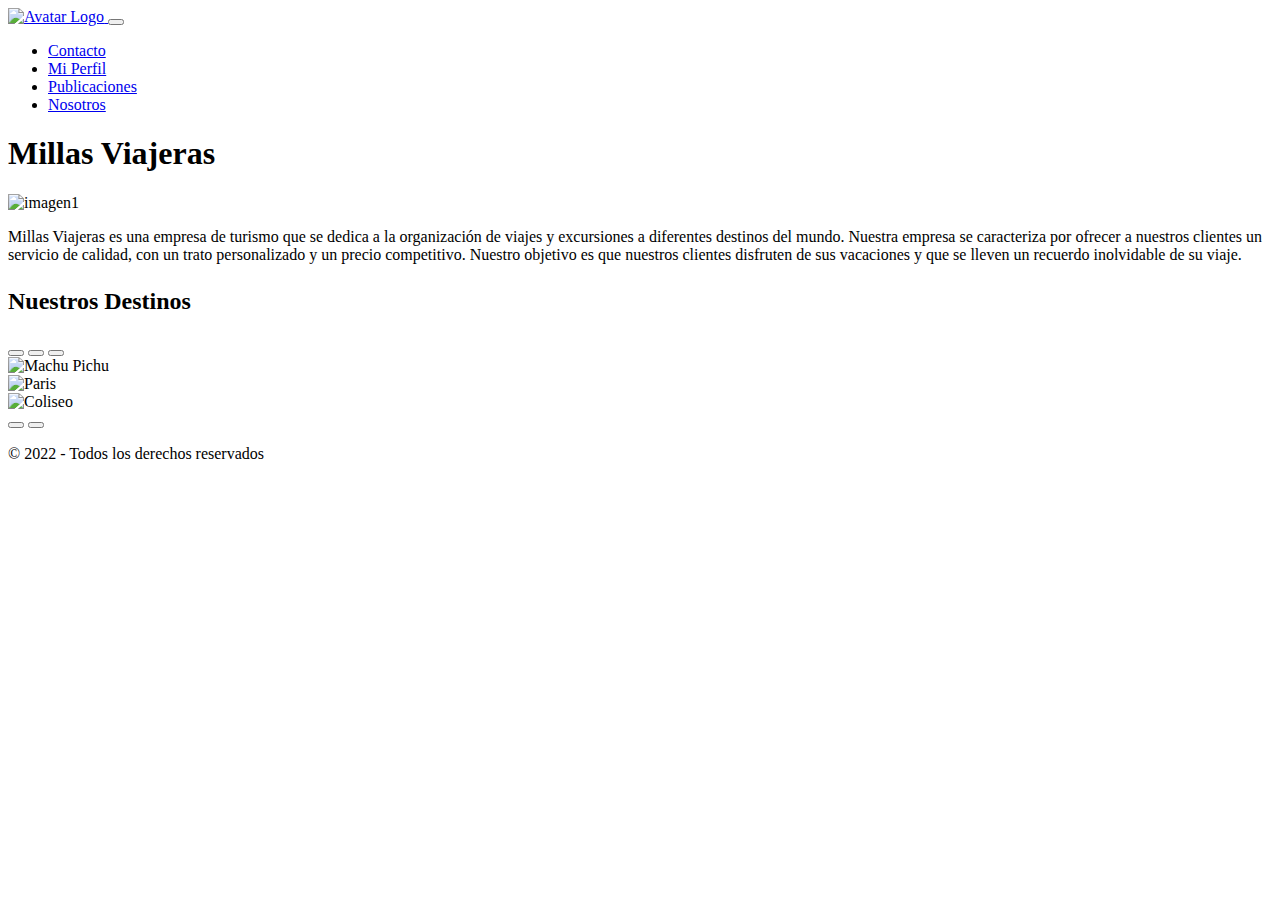
==== index.html @ a41aad52 "Add files via upload" ====
<!DOCTYPE html>
<html lang="en">
<head>
    <meta charset="UTF-8">
    <meta http-equiv="X-UA-Compatible" content="IE=edge">
    <meta name="viewport" content="width=device-width, initial-scale=1.0">
    <!-- CSS only -->
    <link href="https://cdn.jsdelivr.net/npm/bootstrap@5.2.2/dist/css/bootstrap.min.css" rel="stylesheet" integrity="sha384-Zenh87qX5JnK2Jl0vWa8Ck2rdkQ2Bzep5IDxbcnCeuOxjzrPF/et3URy9Bv1WTRi" crossorigin="anonymous">
    <link rel="stylesheet" href="css/estilos.css">
    <link rel="icon" type="image/x-icon" href="images/portada.jpg" />
    <title>Millas Viajeras</title>
</head>

<body>
    <header>
        <nav class="navbar bg-dark navbar-dark">
            <div class="container-fluid">
              <a class="navbar-brand" href="#">
                <img src="images/portada.jpg" alt="Avatar Logo" style="width:40px;" class="rounded-pill">
              </a>
              <button class="navbar-toggler" type="button" data-bs-toggle="collapse" data-bs-target="#collapsibleNavbar">
                <span class="navbar-toggler-icon"></span>
              </button>
                <div class="collapse navbar-collapse" id="collapsibleNavbar">
                    <ul class="navbar-nav">
                    <li class="nav-item">
                        <a class="nav-link" href="pages/contacto.html">Contacto</a>
                    </li>
                    <li class="nav-item">
                        <a class="nav-link" href="pages/miperfil.html">Mi Perfil</a>
                    </li>
                    <li class="nav-item">
                        <a class="nav-link" href="pages/publicaciones.html">Publicaciones</a>
                    </li>
                    <li class="nav-item">
                        <a class="nav-link" href="pages/nosotros.html">Nosotros</a>
                    </li>    
                    </ul>
                </div>
            </div>
        </nav>
    </header>
    <div class="background">
        <!-- <div class= "mt-4 p-5 bg-primary text-white rounded">  -->
            <div class="text-center">
                <h1>Millas Viajeras</h1>
                <img src="images/portada.jpg" alt="imagen1"style="max-width: 200px; max-height: 200px;"/>
                <p>Millas Viajeras es una empresa de turismo que se dedica a la 
                organización de viajes y excursiones a diferentes destinos del mundo. Nuestra empresa se 
                caracteriza por ofrecer a nuestros clientes un servicio de calidad, con un trato personalizado y un precio competitivo.
                Nuestro objetivo es que nuestros clientes disfruten de sus vacaciones y que se lleven un recuerdo inolvidable de su viaje.</p>
            </div>
        <!-- </div> -->

    
        <div>
            <h2>
                <p class="text-center">Nuestros Destinos</p>
            </h2>
        </div>
        <div class="container-carrousel">
            <!-- Carousel -->
            <div id="demo" class="carousel slide" data-bs-ride="carousel">

            <!-- Indicators/dots -->
            <div class="carousel-indicators">
                <button type="button" data-bs-target="#demo" data-bs-slide-to="0" class="active"></button>
                <button type="button" data-bs-target="#demo" data-bs-slide-to="1"></button>
                <button type="button" data-bs-target="#demo" data-bs-slide-to="2"></button>
            </div>
    
            <!-- The slideshow/carousel -->
            <div class="carousel-inner">
                <div class="carousel-item active">
                    <img src="images/machu pichu.jpg" alt="Machu Pichu" class="d-block w-100">
                </div>
                <div class="carousel-item">
                    <img src="images/paris.jpg" alt="Paris" class="d-block w-100">
                </div>
                <div class="carousel-item">
                    <img src="images/roma.jpg" alt="Coliseo" class="d-block w-100">
                </div>
            </div>
    
            <!-- Left and right controls/icons -->
            <button class="carousel-control-prev" type="button" data-bs-target="#demo" data-bs-slide="prev">
            <span class="carousel-control-prev-icon"></span>
            </button>
            <button class="carousel-control-next" type="button" data-bs-target="#demo" data-bs-slide="next">
            <span class="carousel-control-next-icon"></span>
            </button>
        </div>
    </div>



    <div class="footer">
        <p>© 2022 - Todos los derechos reservados</p>    
    </div>      





    <!-- JavaScript Bundle with Popper -->
    <script src="https://cdn.jsdelivr.net/npm/bootstrap@5.2.2/dist/js/bootstrap.bundle.min.js" integrity="sha384-OERcA2EqjJCMA+/3y+gxIOqMEjwtxJY7qPCqsdltbNJuaOe923+mo//f6V8Qbsw3" crossorigin="anonymous"></script>
</body>
</html>
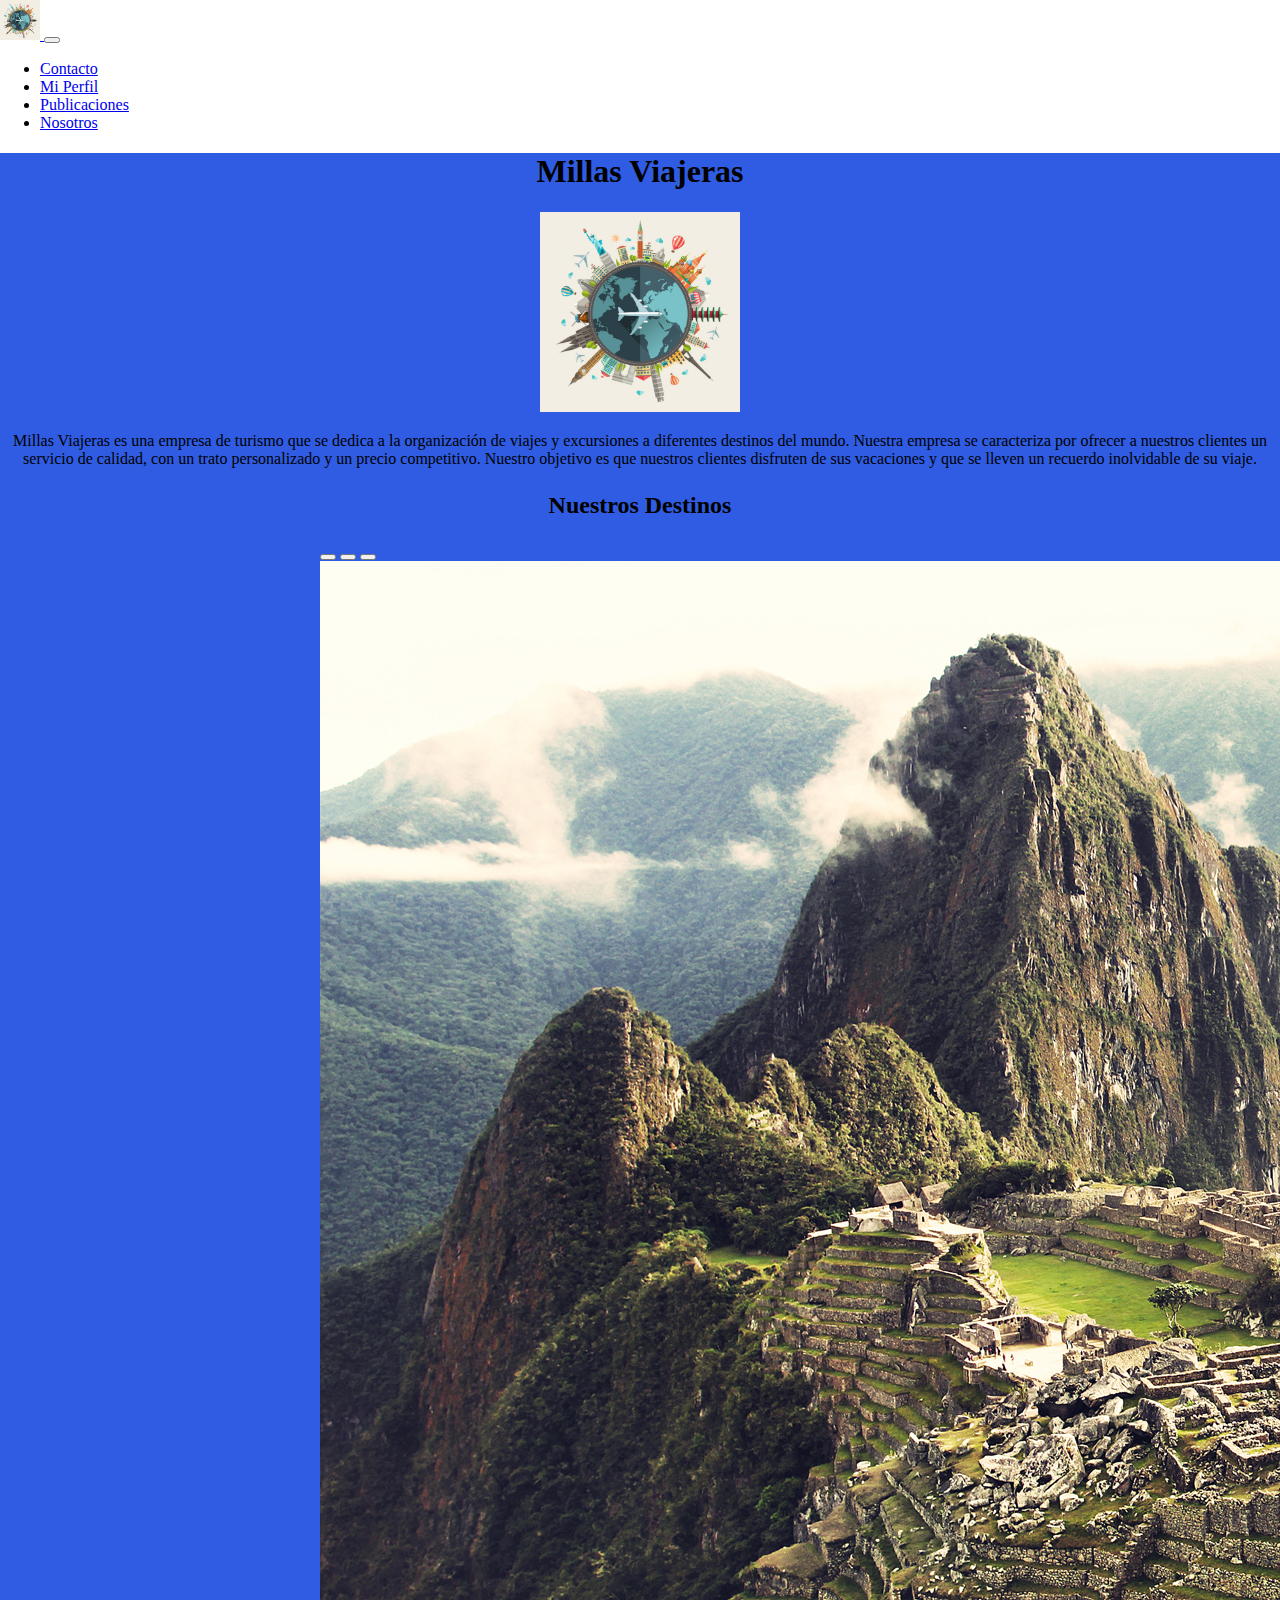
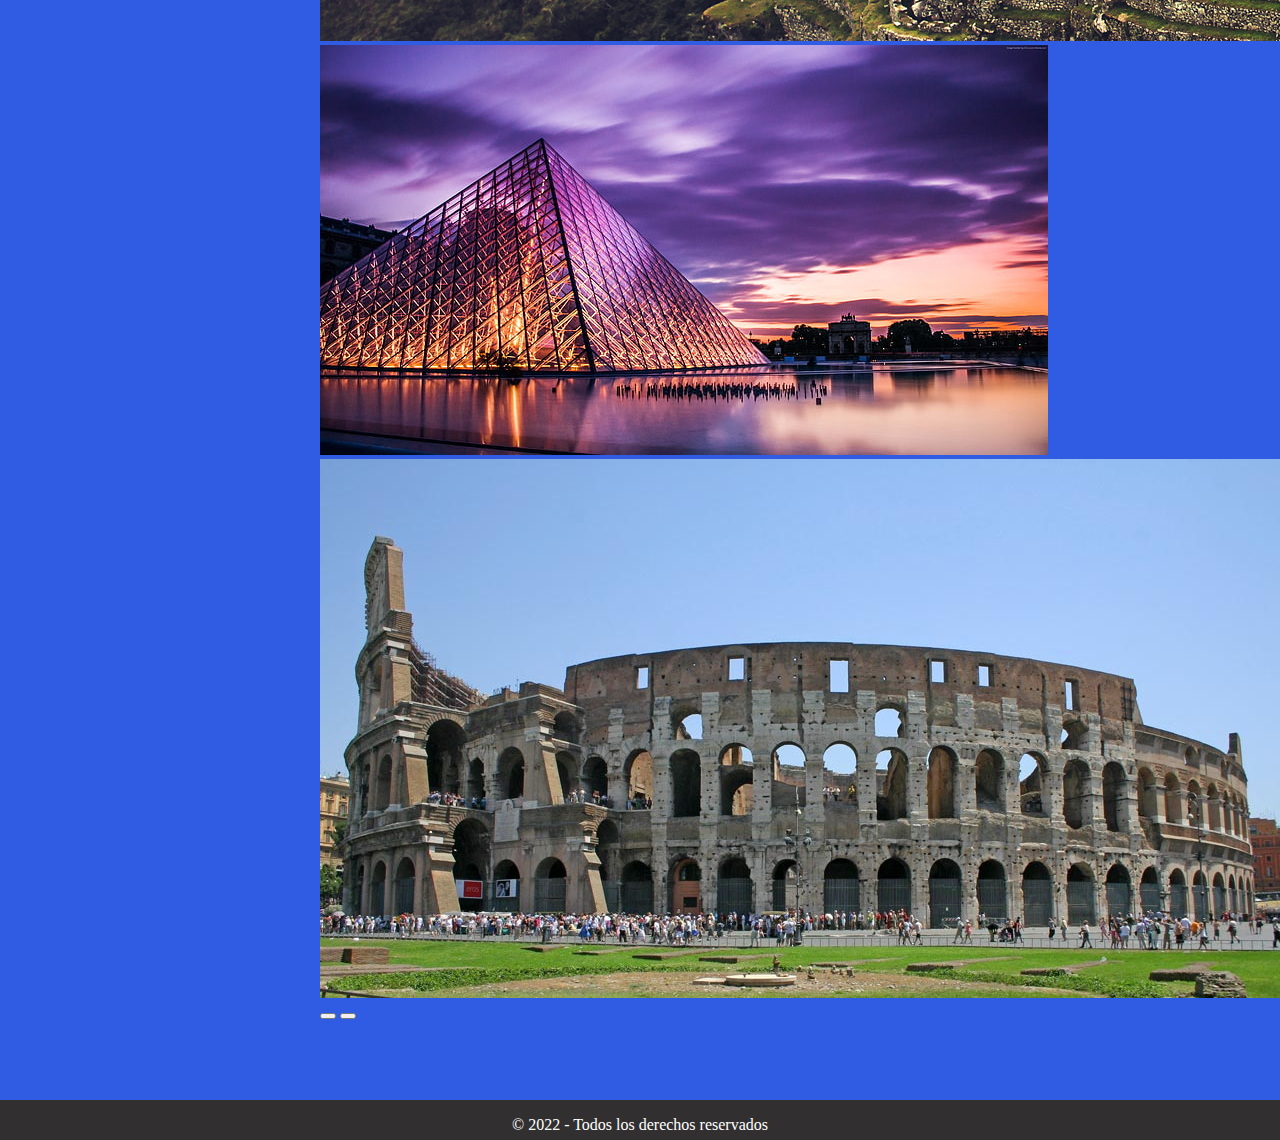
==== commit 55038218: "cambios" ====
--- a/index.html
+++ b/index.html
@@ -15,7 +15,7 @@
     <header>
         <nav class="navbar bg-dark navbar-dark">
             <div class="container-fluid">
-              <a class="navbar-brand" href="#">
+              <a class="navbar-brand" href="index.html">
                 <img src="images/portada.jpg" alt="Avatar Logo" style="width:40px;" class="rounded-pill">
               </a>
               <button class="navbar-toggler" type="button" data-bs-toggle="collapse" data-bs-target="#collapsibleNavbar">
--- a/css/estilos.css
+++ b/css/estilos.css
@@ -0,0 +1,135 @@
+
+.header {
+    position : sticky ;
+    top : 0 ;
+    left : 0 ;
+    z-index : 1 ;
+    display : flex ;
+    align-items : center ;
+    justify-content : space-between ;
+    padding : 1.5rem 3.5rem ;
+    background-color : #2f5ce2;;
+    box-shadow : 0 3px 5px rgb(49, 47, 47) ;
+    
+  
+    }
+  
+  /* estilo texto */
+  
+  
+  .nav{
+      background-color: #2f5ce2;
+      padding: 10px;
+      margin: 50px;
+      justify-content: center;
+      align-items: center;
+      color:white;
+      
+  }
+  
+  
+  
+    .container {
+      width: 100%;
+      max-width: 1140px;
+      padding: 0 20px;
+      margin: 0 auto;
+    
+      
+      
+    }
+    .background {
+      background-color: #2f5ce2;
+    
+    }
+  
+  
+  
+  .text-center{
+      text-align: center;
+      
+      
+  
+  }
+  
+  
+  .text{
+    
+    padding: 100px;
+    justify-content: left;
+    text-align: center;
+  
+  
+  }
+  
+  /* estilo footer */
+  .footer{
+    margin-top: 5rem;
+    margin-bottom: -1rem;
+    display: flex;
+    flex-direction: row-reverse;
+    width: auto;
+    justify-content: center;
+    height: 40px;
+    background-color: rgb(49, 47, 47);
+    color: white;
+      
+  }
+  .carousel, .carousel-inner > .item > img {
+    width: 50%;
+    height: 100%;
+    margin: auto;
+  }
+  .container-carrousel{
+    background-color: #2f5ce2;
+  }
+  
+  body {
+    margin: 0;
+  }
+  .container-blog {
+    display: grid;
+    grid-template-columns: repeat(3, 1fr);
+    grid-template-rows: repeat(2, 1fr);
+    grid-gap: 10px;
+  }
+  .container-blog__article {
+    background-color: #2f5ce2;
+  }
+  .container-blog__img {
+    width: 100%;
+    height: 100%;
+  }
+  .first {
+    grid-area: 1 / 1 ;
+    margin: 15px;
+    
+  }
+  .second {
+    grid-area: 1 / 3 ;
+    margin: 15px;
+  }
+  .three {
+    grid-area: 1 / 2 ;
+    margin: 15px;
+  }
+  .four {
+    grid-area: 2 / 2 ;
+    margin: 15px;
+  }
+  .five {
+    grid-area: 2 / 1 ;
+    margin: 15px;
+  }
+  .six {
+    grid-area: 2 / 3 ;
+    margin: 15px;
+  }
+  .container-blog-parrafo {
+    margin: 0;
+    text-align: center;
+    background-color: rgb(49, 47, 47);
+    color: white;
+  }
+
+
